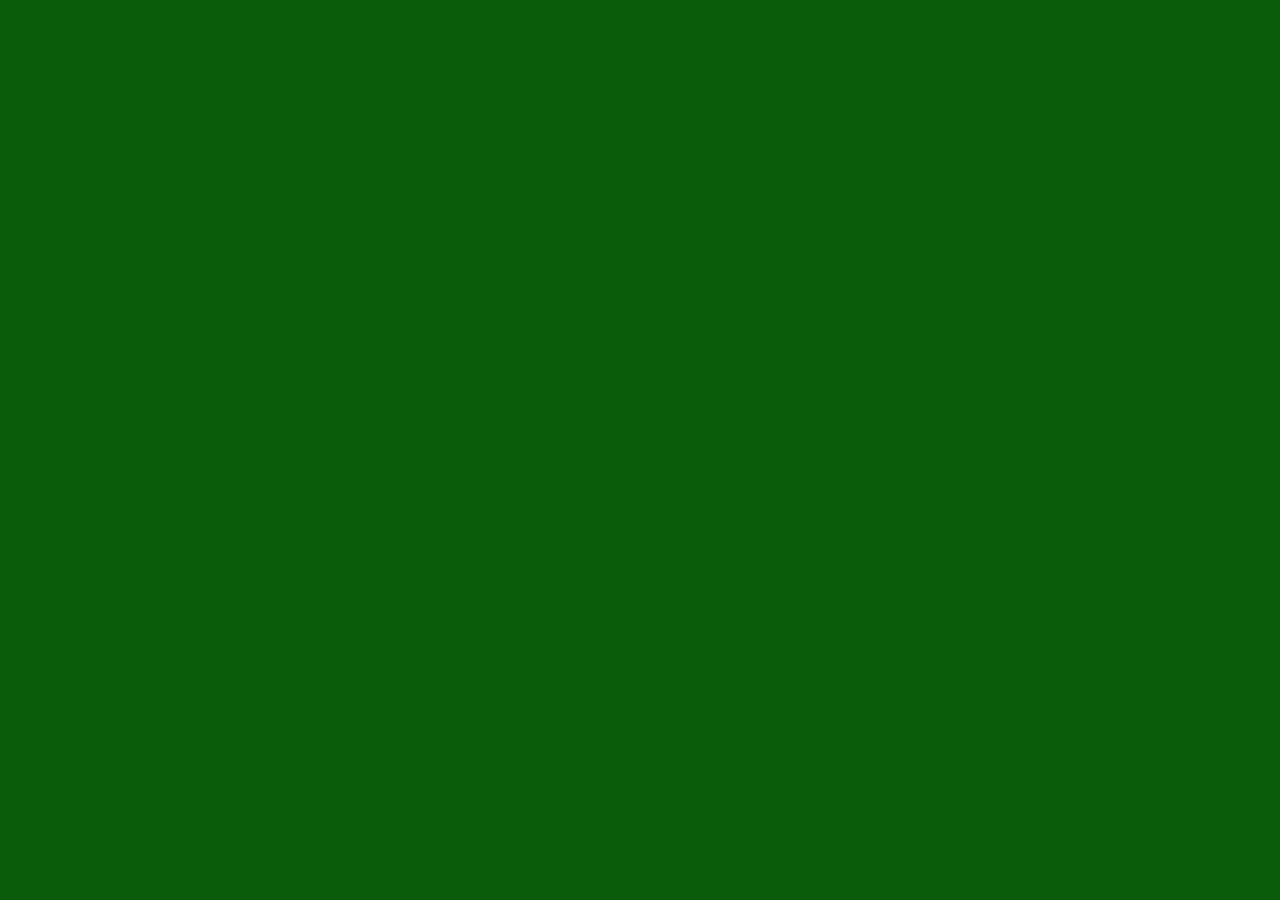
==== index.html @ 69808274 "Update index.html" ====
<!DOCTYPE html>
<html lang="vi">
<head>
<meta charset="UTF-8">
<meta name="viewport" content="width=device-width, initial-scale=1.0">
<title>SANGDEV | Loading</title>

<link rel="stylesheet" href="https://cdnjs.cloudflare.com/ajax/libs/font-awesome/6.4.0/css/all.min.css">

<style>
*{
    margin:0;
    padding:0;
    box-sizing:border-box;
    font-family:'Segoe UI',Tahoma,Geneva,Verdana,sans-serif;
}

body{
    background:#fff;
    height:100vh;
    display:flex;
    justify-content:center;
    align-items:center;
    overflow:hidden;
}

/* ===== LOGO ===== */
.logo-container{
    text-align:center;
    margin-bottom:50px;
}

.logo{
    font-size:5rem;
    font-weight:800;
    letter-spacing:6px;
    background:linear-gradient(90deg,#0a5c0a,#2db92d,#0a5c0a);
    background-size:200% auto;
    -webkit-background-clip:text;
    color:transparent;
    animation:shimmer 3s linear infinite;
}

@keyframes shimmer{
    from{background-position:-200%}
    to{background-position:200%}
}

.slogan{
    margin-top:12px;
    font-size:0.95rem;
    letter-spacing:2px;
    color:#1a8a1a;
    animation:pulse 1.6s ease-in-out infinite;
}

@keyframes pulse{
    0%{opacity:.4}
    50%{opacity:1}
    100%{opacity:.4}
}

/* ===== LOADING BAR ===== */
.loading-bar-container{
    width:320px;
    height:3px;
    background:#eee;
    border-radius:10px;
    overflow:hidden;
}

.loading-bar{
    width:0%;
    height:100%;
    background:linear-gradient(90deg,#0a5c0a,#2db92d,#0a5c0a);
    background-size:200% auto;
    animation:barShine 1.2s linear infinite;
}

@keyframes barShine{
    from{background-position:-200%}
    to{background-position:200%}
}

/* ===== OVERLAY TRANSITION ===== */
.transition-overlay{
    position:fixed;
    inset:0;
    background:#0a5c0a;
    transform:scaleY(0);
    transform-origin:bottom;
    transition:transform .7s cubic-bezier(.86,0,.07,1);
    z-index:999;
}

.transition-overlay.active{
    transform:scaleY(1);
    transform-origin:top;
}

/* ===== RESPONSIVE ===== */
@media(max-width:768px){
    .logo{font-size:3.5rem}
    .loading-bar-container{width:260px}
}
</style>
</head>

<body>

<div class="transition-overlay" id="overlay"></div>

<div class="loading-container">
    <div class="logo-container">
        <div class="logo">SANGDEV</div>
        <div class="slogan">DỊCH VỤ LẬP TRÌNH SANG DEV</div>
    </div>

    <div class="loading-bar-container">
        <div class="loading-bar" id="bar"></div>
    </div>
</div>

<script>
const bar = document.getElementById("bar");
const overlay = document.getElementById("overlay");

const targetUrl = "https://sangdev.onrender.com/";

let percent = 0;

const loading = setInterval(()=>{
    percent += 2;              // tốc độ load (2% mỗi lần)
    bar.style.width = percent + "%";

    if(percent >= 100){
        clearInterval(loading);

        overlay.classList.add("active");

        setTimeout(()=>{
            window.location.href = targetUrl;
        },700);
    }
},20); // ~1s load
</script>

</body>
</html>
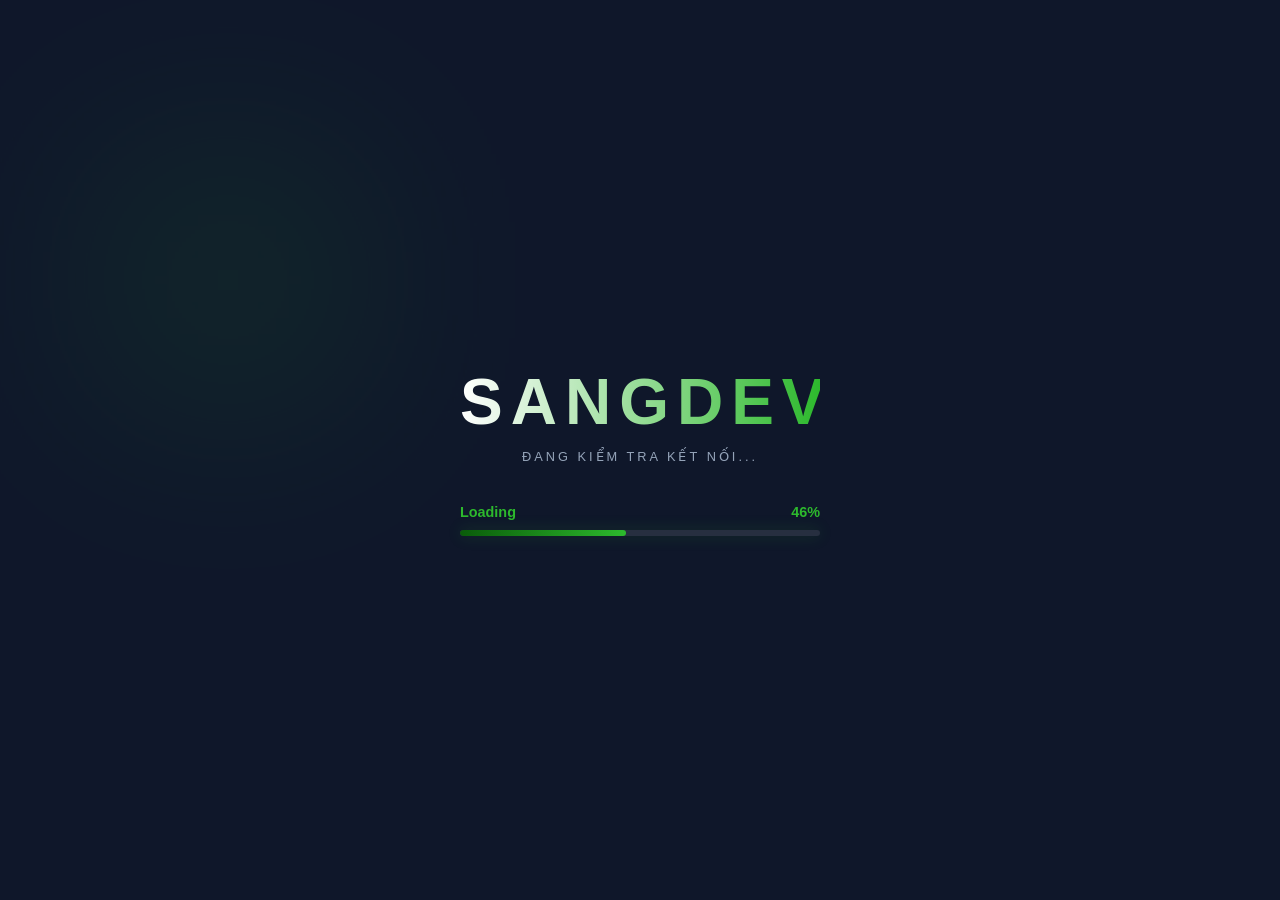
==== commit a591ae9c: "Update index.html" ====
--- a/index.html
+++ b/index.html
@@ -1,148 +1,205 @@
 <!DOCTYPE html>
 <html lang="vi">
 <head>
-<meta charset="UTF-8">
-<meta name="viewport" content="width=device-width, initial-scale=1.0">
-<title>SANGDEV | Loading</title>
-
-<link rel="stylesheet" href="https://cdnjs.cloudflare.com/ajax/libs/font-awesome/6.4.0/css/all.min.css">
-
-<style>
-*{
-    margin:0;
-    padding:0;
-    box-sizing:border-box;
-    font-family:'Segoe UI',Tahoma,Geneva,Verdana,sans-serif;
-}
-
-body{
-    background:#fff;
-    height:100vh;
-    display:flex;
-    justify-content:center;
-    align-items:center;
-    overflow:hidden;
-}
-
-/* ===== LOGO ===== */
-.logo-container{
-    text-align:center;
-    margin-bottom:50px;
-}
-
-.logo{
-    font-size:5rem;
-    font-weight:800;
-    letter-spacing:6px;
-    background:linear-gradient(90deg,#0a5c0a,#2db92d,#0a5c0a);
-    background-size:200% auto;
-    -webkit-background-clip:text;
-    color:transparent;
-    animation:shimmer 3s linear infinite;
-}
-
-@keyframes shimmer{
-    from{background-position:-200%}
-    to{background-position:200%}
-}
-
-.slogan{
-    margin-top:12px;
-    font-size:0.95rem;
-    letter-spacing:2px;
-    color:#1a8a1a;
-    animation:pulse 1.6s ease-in-out infinite;
-}
-
-@keyframes pulse{
-    0%{opacity:.4}
-    50%{opacity:1}
-    100%{opacity:.4}
-}
-
-/* ===== LOADING BAR ===== */
-.loading-bar-container{
-    width:320px;
-    height:3px;
-    background:#eee;
-    border-radius:10px;
-    overflow:hidden;
-}
-
-.loading-bar{
-    width:0%;
-    height:100%;
-    background:linear-gradient(90deg,#0a5c0a,#2db92d,#0a5c0a);
-    background-size:200% auto;
-    animation:barShine 1.2s linear infinite;
-}
-
-@keyframes barShine{
-    from{background-position:-200%}
-    to{background-position:200%}
-}
-
-/* ===== OVERLAY TRANSITION ===== */
-.transition-overlay{
-    position:fixed;
-    inset:0;
-    background:#0a5c0a;
-    transform:scaleY(0);
-    transform-origin:bottom;
-    transition:transform .7s cubic-bezier(.86,0,.07,1);
-    z-index:999;
-}
-
-.transition-overlay.active{
-    transform:scaleY(1);
-    transform-origin:top;
-}
-
-/* ===== RESPONSIVE ===== */
-@media(max-width:768px){
-    .logo{font-size:3.5rem}
-    .loading-bar-container{width:260px}
-}
-</style>
+    <meta charset="UTF-8">
+    <meta name="viewport" content="width=device-width, initial-scale=1.0">
+    <title>SANGDEV | Connecting...</title>
+    <link rel="stylesheet" href="https://cdnjs.cloudflare.com/ajax/libs/font-awesome/6.4.0/css/all.min.css">
+
+    <style>
+        :root {
+            --primary-color: #2db92d;
+            --dark-green: #0a5c0a;
+            --bg-color: #0f172a; /* Nền tối sâu cho sang trọng */
+        }
+
+        * {
+            margin: 0; padding: 0; box-sizing: border-box;
+            font-family: 'Inter', 'Segoe UI', Roboto, sans-serif;
+        }
+
+        body {
+            background: var(--bg-color);
+            height: 100vh;
+            display: flex;
+            justify-content: center;
+            align-items: center;
+            overflow: hidden;
+            color: white;
+        }
+
+        /* Hiệu ứng hạt nền nhẹ nhàng */
+        body::before {
+            content: "";
+            position: absolute;
+            width: 200px;
+            height: 200px;
+            background: var(--primary-color);
+            filter: blur(120px);
+            opacity: 0.2;
+            top: 20%; left: 10%;
+            z-index: -1;
+        }
+
+        .loading-wrapper {
+            text-align: center;
+            width: 100%;
+            max-width: 400px;
+            padding: 20px;
+        }
+
+        /* ===== LOGO NÂNG CẤP ===== */
+        .logo-container {
+            margin-bottom: 40px;
+        }
+
+        .logo {
+            font-size: 4rem;
+            font-weight: 900;
+            letter-spacing: 8px;
+            text-transform: uppercase;
+            background: linear-gradient(to right, #fff, var(--primary-color), #fff);
+            background-size: 200% auto;
+            -webkit-background-clip: text;
+            color: transparent;
+            animation: shine 4s linear infinite;
+        }
+
+        @keyframes shine {
+            to { background-position: 200% center; }
+        }
+
+        .status-text {
+            font-size: 0.8rem;
+            text-transform: uppercase;
+            letter-spacing: 3px;
+            color: #94a3b8;
+            margin-top: 10px;
+        }
+
+        /* ===== LOADING BAR HIỆN ĐẠI ===== */
+        .progress-info {
+            display: flex;
+            justify-content: space-between;
+            margin-bottom: 10px;
+            font-size: 0.9rem;
+            color: var(--primary-color);
+            font-weight: 600;
+        }
+
+        .loading-bar-container {
+            width: 100%;
+            height: 6px;
+            background: rgba(255,255,255,0.1);
+            border-radius: 20px;
+            overflow: hidden;
+            position: relative;
+            box-shadow: 0 0 15px rgba(45, 185, 45, 0.2);
+        }
+
+        .loading-bar {
+            width: 0%;
+            height: 100%;
+            background: linear-gradient(90deg, var(--dark-green), var(--primary-color));
+            border-radius: 20px;
+            transition: width 0.1s ease-out;
+        }
+
+        /* ===== OVERLAY KHI XONG ===== */
+        .transition-overlay {
+            position: fixed;
+            inset: 0;
+            background: #fff;
+            transform: scaleY(0);
+            transform-origin: bottom;
+            transition: transform .6s cubic-bezier(.77,0,.175,1);
+            z-index: 9999;
+        }
+
+        .transition-overlay.active {
+            transform: scaleY(1);
+            transform-origin: top;
+        }
+
+        /* Responsive */
+        @media(max-width: 480px) {
+            .logo { font-size: 2.8rem; letter-spacing: 4px; }
+        }
+    </style>
 </head>
-
 <body>
 
 <div class="transition-overlay" id="overlay"></div>
 
-<div class="loading-container">
+<div class="loading-wrapper">
     <div class="logo-container">
         <div class="logo">SANGDEV</div>
-        <div class="slogan">DỊCH VỤ LẬP TRÌNH SANG DEV</div>
+        <div class="status-text" id="status-msg">Đang khởi tạo hệ thống...</div>
     </div>
 
-    <div class="loading-bar-container">
-        <div class="loading-bar" id="bar"></div>
+    <div class="progress-box">
+        <div class="progress-info">
+            <span id="load-label">Loading</span>
+            <span id="percent-text">0%</span>
+        </div>
+        <div class="loading-bar-container">
+            <div class="loading-bar" id="bar"></div>
+        </div>
     </div>
 </div>
 
 <script>
-const bar = document.getElementById("bar");
-const overlay = document.getElementById("overlay");
-
-const targetUrl = "https://sangdev.onrender.com/";
-
-let percent = 0;
-
-const loading = setInterval(()=>{
-    percent += 2;              // tốc độ load (2% mỗi lần)
-    bar.style.width = percent + "%";
-
-    if(percent >= 100){
-        clearInterval(loading);
-
-        overlay.classList.add("active");
-
-        setTimeout(()=>{
-            window.location.href = targetUrl;
-        },700);
+    const bar = document.getElementById("bar");
+    const percentText = document.getElementById("percent-text");
+    const statusMsg = document.getElementById("status-msg");
+    const overlay = document.getElementById("overlay");
+
+    const targetUrl = "https://sangdevshop.onrender.com/";
+    
+    // 1. TÍNH NĂNG ĐÁNH THỨC (KEEP-ALIVE)
+    // Gửi request ngay lập tức và lặp lại mỗi 10 phút
+    function wakeUpServer() {
+        console.log("Ping: Đang đánh thức máy chủ...");
+        fetch(targetUrl, { mode: 'no-cors' }) // Dùng no-cors để tránh lỗi bảo mật nếu server chưa config CORS
+            .then(() => console.log("Ping: Đã gửi request thành công!"))
+            .catch(e => console.log("Ping: Đang chờ server phản hồi..."));
     }
-},20); // ~1s load
+
+    // Chạy ngay khi mở trang
+    wakeUpServer();
+    // Gửi 2 request liên tục mỗi 10 phút (600,000ms)
+    setInterval(() => {
+        wakeUpServer();
+        setTimeout(wakeUpServer, 2000); // Request thứ 2 sau đó 2 giây
+    }, 600000);
+
+
+    // 2. LOGIC LOADING GIAO DIỆN
+    let percent = 0;
+    const messages = ["Đang kiểm tra kết nối...", "Tối ưu hóa tài nguyên...", "Sẵn sàng truy cập!"];
+
+    const loading = setInterval(() => {
+        percent += 1;
+        bar.style.width = percent + "%";
+        percentText.innerText = percent + "%";
+
+        // Thay đổi thông báo dựa trên phần trăm
+        if(percent === 30) statusMsg.innerText = messages[0];
+        if(percent === 60) statusMsg.innerText = messages[1];
+        if(percent === 90) statusMsg.innerText = messages[2];
+
+        if (percent >= 100) {
+            clearInterval(loading);
+            
+            setTimeout(() => {
+                overlay.classList.add("active");
+                setTimeout(() => {
+                    window.location.href = targetUrl;
+                }, 600);
+            }, 300);
+        }
+    }, 30); // Tốc độ load khoảng 3s để khách hàng kịp ngắm UI
+
 </script>
 
 </body>
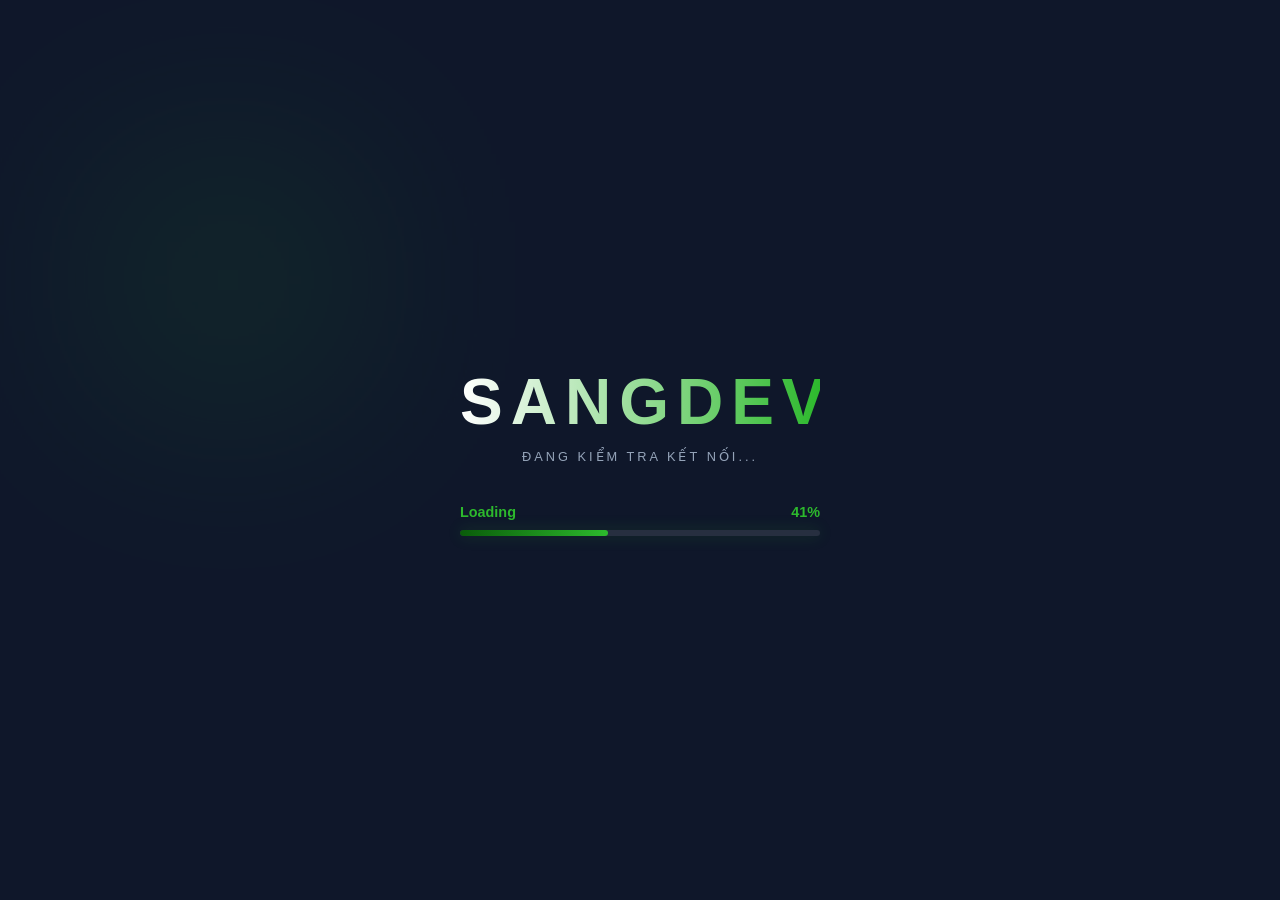
==== commit 0c3f391d: "Update index.html" ====
--- a/index.html
+++ b/index.html
@@ -1,205 +1,199 @@
 <!DOCTYPE html>
 <html lang="vi">
 <head>
-    <meta charset="UTF-8">
-    <meta name="viewport" content="width=device-width, initial-scale=1.0">
-    <title>SANGDEV | Connecting...</title>
-    <link rel="stylesheet" href="https://cdnjs.cloudflare.com/ajax/libs/font-awesome/6.4.0/css/all.min.css">
-
-    <style>
-        :root {
-            --primary-color: #2db92d;
-            --dark-green: #0a5c0a;
-            --bg-color: #0f172a; /* Nền tối sâu cho sang trọng */
-        }
-
-        * {
-            margin: 0; padding: 0; box-sizing: border-box;
-            font-family: 'Inter', 'Segoe UI', Roboto, sans-serif;
-        }
-
-        body {
-            background: var(--bg-color);
-            height: 100vh;
-            display: flex;
-            justify-content: center;
-            align-items: center;
-            overflow: hidden;
-            color: white;
-        }
-
-        /* Hiệu ứng hạt nền nhẹ nhàng */
-        body::before {
-            content: "";
-            position: absolute;
-            width: 200px;
-            height: 200px;
-            background: var(--primary-color);
-            filter: blur(120px);
-            opacity: 0.2;
-            top: 20%; left: 10%;
-            z-index: -1;
-        }
-
-        .loading-wrapper {
-            text-align: center;
-            width: 100%;
-            max-width: 400px;
-            padding: 20px;
-        }
-
-        /* ===== LOGO NÂNG CẤP ===== */
-        .logo-container {
-            margin-bottom: 40px;
-        }
-
-        .logo {
-            font-size: 4rem;
-            font-weight: 900;
-            letter-spacing: 8px;
-            text-transform: uppercase;
-            background: linear-gradient(to right, #fff, var(--primary-color), #fff);
-            background-size: 200% auto;
-            -webkit-background-clip: text;
-            color: transparent;
-            animation: shine 4s linear infinite;
-        }
-
-        @keyframes shine {
-            to { background-position: 200% center; }
-        }
-
-        .status-text {
-            font-size: 0.8rem;
-            text-transform: uppercase;
-            letter-spacing: 3px;
-            color: #94a3b8;
-            margin-top: 10px;
-        }
-
-        /* ===== LOADING BAR HIỆN ĐẠI ===== */
-        .progress-info {
-            display: flex;
-            justify-content: space-between;
-            margin-bottom: 10px;
-            font-size: 0.9rem;
-            color: var(--primary-color);
-            font-weight: 600;
-        }
-
-        .loading-bar-container {
-            width: 100%;
-            height: 6px;
-            background: rgba(255,255,255,0.1);
-            border-radius: 20px;
-            overflow: hidden;
-            position: relative;
-            box-shadow: 0 0 15px rgba(45, 185, 45, 0.2);
-        }
-
-        .loading-bar {
-            width: 0%;
-            height: 100%;
-            background: linear-gradient(90deg, var(--dark-green), var(--primary-color));
-            border-radius: 20px;
-            transition: width 0.1s ease-out;
-        }
-
-        /* ===== OVERLAY KHI XONG ===== */
-        .transition-overlay {
-            position: fixed;
-            inset: 0;
-            background: #fff;
-            transform: scaleY(0);
-            transform-origin: bottom;
-            transition: transform .6s cubic-bezier(.77,0,.175,1);
-            z-index: 9999;
-        }
-
-        .transition-overlay.active {
-            transform: scaleY(1);
-            transform-origin: top;
-        }
-
-        /* Responsive */
-        @media(max-width: 480px) {
-            .logo { font-size: 2.8rem; letter-spacing: 4px; }
-        }
-    </style>
+<meta charset="UTF-8">
+<meta name="viewport" content="width=device-width, initial-scale=1.0">
+
+<!-- 1. TIÊU ĐỀ TRÌNH DUYỆT -->
+<title>Sang dev</title>
+
+<!-- 2. THẺ META ĐỂ HIỂN THỊ KHI GỬI LINK (SEO & SOCIAL) -->
+<meta name="description" content="sangdevshop dịch vụ lập trình web & bán tool siu vip giá rẻ ">
+<meta property="og:title" content="tool dame fb | Sang dev">
+<meta property="og:description" content="sangdevshop dịch vụ lập  trình web & bán tool siu vip giá rẻ ">
+<meta property="og:image" content="https://sf-static.upanhlaylink.com/img/image_202605143b744d2855b5062eed3eedf8bc4d9709.jpg"> <!-- Thay link ảnh vào đây -->
+<meta property="og:url" content="https://sangdevshop.onrender.com/">
+<meta property="og:type" content="website">
+
+<!-- 3. LOGO NHỎ TRÊN TAB TRÌNH DUYỆT (FAVICON) -->
+<link rel="icon" type="image/x-icon" href="https://sf-static.upanhlaylink.com/img/image_202605143b744d2855b5062eed3eedf8bc4d9709.jpg">
+
+<link rel="stylesheet" href="https://cdnjs.cloudflare.com/ajax/libs/font-awesome/6.4.0/css/all.min.css">
+
+<style>
+:root {
+--primary-color: #2db92d;
+--dark-green: #0a5c0a;
+--bg-color: #0f172a;
+}
+
+* {
+margin: 0; padding: 0; box-sizing: border-box;
+font-family: 'Inter', 'Segoe UI', Roboto, sans-serif;
+}
+
+body {
+background: var(--bg-color);
+height: 100vh;
+display: flex;
+justify-content: center;
+align-items: center;
+overflow: hidden;
+color: white;
+}
+
+body::before {
+content: "";
+position: absolute;
+width: 200px;
+height: 200px;
+background: var(--primary-color);
+filter: blur(120px);
+opacity: 0.2;
+top: 20%; left: 10%;
+z-index: -1;
+}
+
+.loading-wrapper {
+text-align: center;
+width: 100%;
+max-width: 400px;
+padding: 20px;
+}
+
+.logo-container {
+margin-bottom: 40px;
+}
+
+.logo {
+font-size: 4rem;
+font-weight: 900;
+letter-spacing: 8px;
+text-transform: uppercase;
+background: linear-gradient(to right, #fff, var(--primary-color), #fff);
+background-size: 200% auto;
+-webkit-background-clip: text;
+color: transparent;
+animation: shine 4s linear infinite;
+}
+
+@keyframes shine {
+to { background-position: 200% center; }
+}
+
+.status-text {
+font-size: 0.8rem;
+text-transform: uppercase;
+letter-spacing: 3px;
+color: #94a3b8;
+margin-top: 10px;
+}
+
+.progress-info {
+display: flex;
+justify-content: space-between;
+margin-bottom: 10px;
+font-size: 0.9rem;
+color: var(--primary-color);
+font-weight: 600;
+}
+
+.loading-bar-container {
+width: 100%;
+height: 6px;
+background: rgba(255,255,255,0.1);
+border-radius: 20px;
+overflow: hidden;
+position: relative;
+box-shadow: 0 0 15px rgba(45, 185, 45, 0.2);
+}
+
+.loading-bar {
+width: 0%;
+height: 100%;
+background: linear-gradient(90deg, var(--dark-green), var(--primary-color));
+border-radius: 20px;
+transition: width 0.1s ease-out;
+}
+
+.transition-overlay {
+position: fixed;
+inset: 0;
+background: #fff;
+transform: scaleY(0);
+transform-origin: bottom;
+transition: transform .6s cubic-bezier(.77,0,.175,1);
+z-index: 9999;
+}
+
+.transition-overlay.active {
+transform: scaleY(1);
+transform-origin: top;
+}
+
+@media(max-width: 480px) {
+.logo { font-size: 2.8rem; letter-spacing: 4px; }
+}
+</style>
 </head>
 <body>
 
 <div class="transition-overlay" id="overlay"></div>
 
 <div class="loading-wrapper">
-    <div class="logo-container">
-        <div class="logo">SANGDEV</div>
-        <div class="status-text" id="status-msg">Đang khởi tạo hệ thống...</div>
-    </div>
-
-    <div class="progress-box">
-        <div class="progress-info">
-            <span id="load-label">Loading</span>
-            <span id="percent-text">0%</span>
-        </div>
-        <div class="loading-bar-container">
-            <div class="loading-bar" id="bar"></div>
-        </div>
-    </div>
+<div class="logo-container">
+<div class="logo">SANGDEV</div>
+<div class="status-text" id="status-msg">Đang khởi tạo hệ thống...</div>
+</div>
+
+<div class="progress-box">
+<div class="progress-info">
+<span id="load-label">Loading</span>
+<span id="percent-text">0%</span>
+</div>
+<div class="loading-bar-container">
+<div class="loading-bar" id="bar"></div>
+</div>
+</div>
 </div>
 
 <script>
-    const bar = document.getElementById("bar");
-    const percentText = document.getElementById("percent-text");
-    const statusMsg = document.getElementById("status-msg");
-    const overlay = document.getElementById("overlay");
-
-    const targetUrl = "https://sangdevshop.onrender.com/";
-    
-    // 1. TÍNH NĂNG ĐÁNH THỨC (KEEP-ALIVE)
-    // Gửi request ngay lập tức và lặp lại mỗi 10 phút
-    function wakeUpServer() {
-        console.log("Ping: Đang đánh thức máy chủ...");
-        fetch(targetUrl, { mode: 'no-cors' }) // Dùng no-cors để tránh lỗi bảo mật nếu server chưa config CORS
-            .then(() => console.log("Ping: Đã gửi request thành công!"))
-            .catch(e => console.log("Ping: Đang chờ server phản hồi..."));
-    }
-
-    // Chạy ngay khi mở trang
-    wakeUpServer();
-    // Gửi 2 request liên tục mỗi 10 phút (600,000ms)
-    setInterval(() => {
-        wakeUpServer();
-        setTimeout(wakeUpServer, 2000); // Request thứ 2 sau đó 2 giây
-    }, 600000);
-
-
-    // 2. LOGIC LOADING GIAO DIỆN
-    let percent = 0;
-    const messages = ["Đang kiểm tra kết nối...", "Tối ưu hóa tài nguyên...", "Sẵn sàng truy cập!"];
-
-    const loading = setInterval(() => {
-        percent += 1;
-        bar.style.width = percent + "%";
-        percentText.innerText = percent + "%";
-
-        // Thay đổi thông báo dựa trên phần trăm
-        if(percent === 30) statusMsg.innerText = messages[0];
-        if(percent === 60) statusMsg.innerText = messages[1];
-        if(percent === 90) statusMsg.innerText = messages[2];
-
-        if (percent >= 100) {
-            clearInterval(loading);
-            
-            setTimeout(() => {
-                overlay.classList.add("active");
-                setTimeout(() => {
-                    window.location.href = targetUrl;
-                }, 600);
-            }, 300);
-        }
-    }, 30); // Tốc độ load khoảng 3s để khách hàng kịp ngắm UI
-
+const bar = document.getElementById("bar");
+const percentText = document.getElementById("percent-text");
+const statusMsg = document.getElementById("status-msg");
+const overlay = document.getElementById("overlay");
+
+const targetUrl = "https://sangdevshop.onrender.com/";
+
+function wakeUpServer() {
+fetch(targetUrl, { mode: 'no-cors' })
+.catch(e => console.log("Connecting..."));
+}
+
+wakeUpServer();
+
+let percent = 0;
+const messages = ["Đang kiểm tra kết nối...", "Tối ưu hóa tài nguyên...", "Sẵn sàng truy cập!"];
+
+const loading = setInterval(() => {
+percent += 1;
+bar.style.width = percent + "%";
+percentText.innerText = percent + "%";
+
+if(percent === 30) statusMsg.innerText = messages[0];
+if(percent === 60) statusMsg.innerText = messages[1];
+if(percent === 90) statusMsg.innerText = messages[2];
+
+if (percent >= 100) {
+clearInterval(loading);
+setTimeout(() => {
+overlay.classList.add("active");
+setTimeout(() => {
+window.location.href = targetUrl;
+}, 600);
+}, 300);
+}
+}, 30);
 </script>
 
 </body>
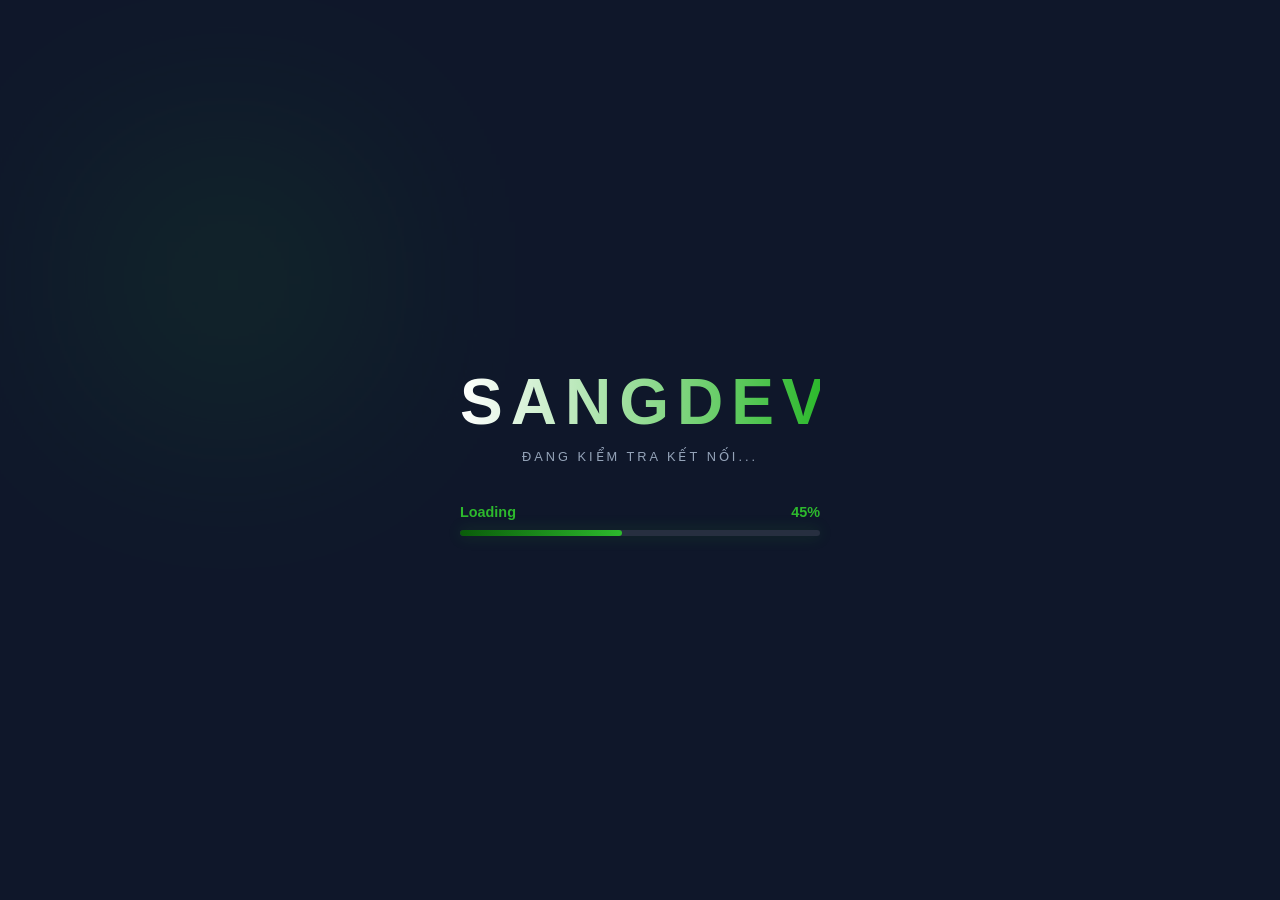
==== commit 4570755b: "Update index.html" ====
--- a/index.html
+++ b/index.html
@@ -9,7 +9,7 @@
 
 <!-- 2. THẺ META ĐỂ HIỂN THỊ KHI GỬI LINK (SEO & SOCIAL) -->
 <meta name="description" content="sangdevshop dịch vụ lập trình web & bán tool siu vip giá rẻ ">
-<meta property="og:title" content="tool dame fb | Sang dev">
+<meta property="og:title" content="Sang dev">
 <meta property="og:description" content="sangdevshop dịch vụ lập  trình web & bán tool siu vip giá rẻ ">
 <meta property="og:image" content="https://sf-static.upanhlaylink.com/img/image_202605143b744d2855b5062eed3eedf8bc4d9709.jpg"> <!-- Thay link ảnh vào đây -->
 <meta property="og:url" content="https://sangdevshop.onrender.com/">
@@ -163,7 +163,7 @@
 const statusMsg = document.getElementById("status-msg");
 const overlay = document.getElementById("overlay");
 
-const targetUrl = "https://sangdevshop.onrender.com/";
+const targetUrl = "https://sangdevshop.netlify.app";
 
 function wakeUpServer() {
 fetch(targetUrl, { mode: 'no-cors' })
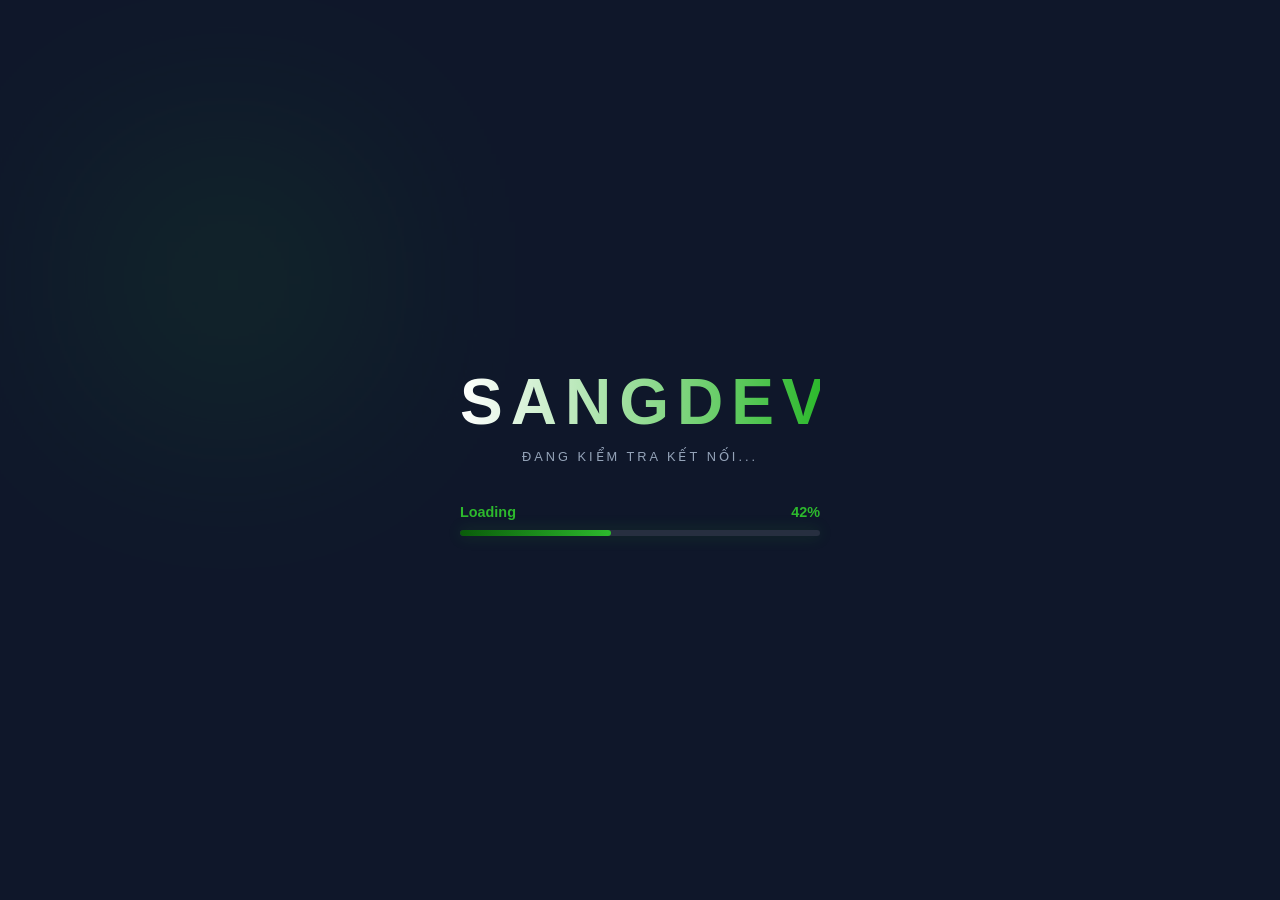
==== commit e7c82f66: "Update index.html" ====
--- a/index.html
+++ b/index.html
@@ -12,7 +12,7 @@
 <meta property="og:title" content="Sang dev">
 <meta property="og:description" content="sangdevshop dịch vụ lập  trình web & bán tool siu vip giá rẻ ">
 <meta property="og:image" content="https://sf-static.upanhlaylink.com/img/image_202605143b744d2855b5062eed3eedf8bc4d9709.jpg"> <!-- Thay link ảnh vào đây -->
-<meta property="og:url" content="https://sangdevshop.onrender.com/">
+<meta property="og:url" content="https://sangshop.onrender.com/">
 <meta property="og:type" content="website">
 
 <!-- 3. LOGO NHỎ TRÊN TAB TRÌNH DUYỆT (FAVICON) -->
@@ -163,7 +163,7 @@
 const statusMsg = document.getElementById("status-msg");
 const overlay = document.getElementById("overlay");
 
-const targetUrl = "https://sangdevshop.netlify.app";
+const targetUrl = "https://sangshop.onrender.com/";
 
 function wakeUpServer() {
 fetch(targetUrl, { mode: 'no-cors' })
